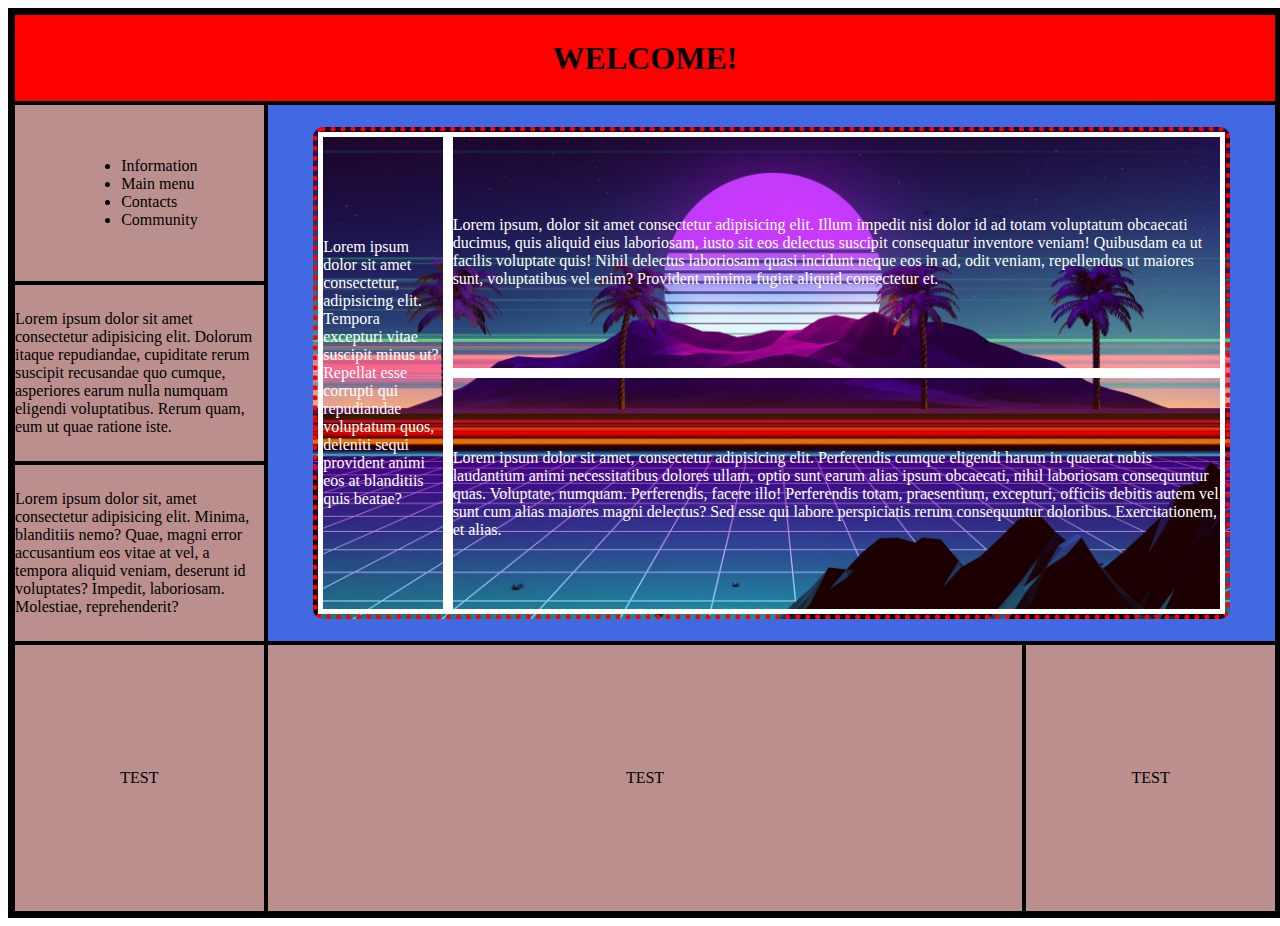
==== index.html @ 9025fb97 "first commit" ====
<!DOCTYPE html>
<html lang="en">
    <head>
        <meta charset="UTF-8">
        <meta http-equiv="X-UA-Compatible" content="IE=edge">
        <meta name="viewport" content="width=device-width, initial-scale=1.0">
        <link rel="stylesheet" href="style.css">
        <title>Document</title>
    </head>
    <body>
        <div class="wrapper">
            <div class="child first">
                <h1>WELCOME!</h1>
            </div>
            <div class="child second">
                <ul>
                    <li>Information</li>
                    <li>Main menu</li>
                    <li>Contacts</li>
                    <li>Community</li>
                </ul>
            </div>
            <div class="child third">
                <p>
                    Lorem ipsum dolor sit amet consectetur adipisicing elit. Dolorum itaque repudiandae, cupiditate rerum suscipit recusandae quo cumque, asperiores earum nulla numquam eligendi voluptatibus. Rerum quam, eum ut quae ratione iste.
                </p>
            </div>
            <div class="child fourth">
                <p>
                    Lorem ipsum dolor sit, amet consectetur adipisicing elit. Minima, blanditiis nemo? Quae, magni error accusantium eos vitae at vel, a tempora aliquid veniam, deserunt id voluptates? Impedit, laboriosam. Molestiae, reprehenderit?
                </p>
            </div>
            <div class="child fifth">TEST</div>
            <div class="child six">TEST</div>
            <div class="child seven">TEST</div>
            <div class="child eight">
                <div class="info">
                    <div class="box one">
                        <p>
                            Lorem ipsum dolor sit amet consectetur, adipisicing elit. Tempora excepturi vitae suscipit minus ut? Repellat esse corrupti qui repudiandae voluptatum quos, deleniti sequi provident animi eos at blanditiis quis beatae?
                        </p>
                    </div>
                    <div class="box two">
                        <p>
                            Lorem ipsum, dolor sit amet consectetur adipisicing elit. Illum impedit nisi dolor id ad totam voluptatum obcaecati ducimus, quis aliquid eius laboriosam, iusto sit eos delectus suscipit consequatur inventore veniam!
                            Quibusdam ea ut facilis voluptate quis! Nihil delectus laboriosam quasi incidunt neque eos in ad, odit veniam, repellendus ut maiores sunt, voluptatibus vel enim? Provident minima fugiat aliquid consectetur et.
                        </p>
                    </div>
                    <div class="box three">
                        <p>
                            Lorem ipsum dolor sit amet, consectetur adipisicing elit. Perferendis cumque eligendi harum in quaerat nobis laudantium animi necessitatibus dolores ullam, optio sunt earum alias ipsum obcaecati, nihil laboriosam consequuntur quas.
                            Voluptate, numquam. Perferendis, facere illo! Perferendis totam, praesentium, excepturi, officiis debitis autem vel sunt cum alias maiores magni delectus? Sed esse qui labore perspiciatis rerum consequuntur doloribus. Exercitationem, et alias.
                        </p>
                    </div>
                </div>
            </div>
        </div>
    </body>
</html>
---- style.css ----
.wrapper {
    width: 100%;
    height: 100vh;
    border: 5px solid black;
    display: grid;
    grid-template-rows: 1fr 2fr 2fr 2fr 3fr;
    grid-template-columns: 1fr 3fr 1fr;
}

.child {
    display: flex;
    align-items: center;
    justify-content: center;
    border: 2px solid black;
    background-color: rosybrown;
}

.info {
    height: 90%;
    width: 90%;
    border: 5px dotted red;
    background-image: url("./images/wp5437792.jpg");
    background-position: center;
    background-size: cover;
    display: grid;
    grid-template-rows: 1fr 1fr;
    grid-template-columns: 1fr 3fr 3fr;
    color: white;
    border-radius: 10px;
}

.box {
    display: flex;
    align-items: center;
    justify-content: center;
    border: 5px solid white;
}

.one {
    grid-column-start: 1;
    grid-column-end: 2;
    grid-row-start: 3;
    grid-row-end: 1;
}

.two {
    grid-column-start: 2;
    grid-column-end: 4;
}

.three {
    grid-column-start: 2;
    grid-column-end: 4;
}


.first {
    grid-column-start: 1;
    grid-column-end: 4;
    grid-row-start: 1;
    grid-row-end: 1;
    background-color: red;
}

.second {
    grid-column-start: 1;
    grid-column-end: 2;
}

.third {
    grid-column-start: 1;
    grid-column-end: 2;
}

.fourth {
    grid-column-start: 1;
    grid-column-end: 2;
}

.fifth {
    grid-column-start: 1;
    grid-column-end: 2;
}

.six {
    grid-column-start: 3;
    grid-column-end: 2;
}

.seven {
    grid-column-start: 3;
    grid-column-end: 4;
}

.eight {
    grid-column-start: 2;
    grid-column-end: 4;
    grid-row-start: 2;
    grid-row-end: 5;
    background-color: royalblue;
}
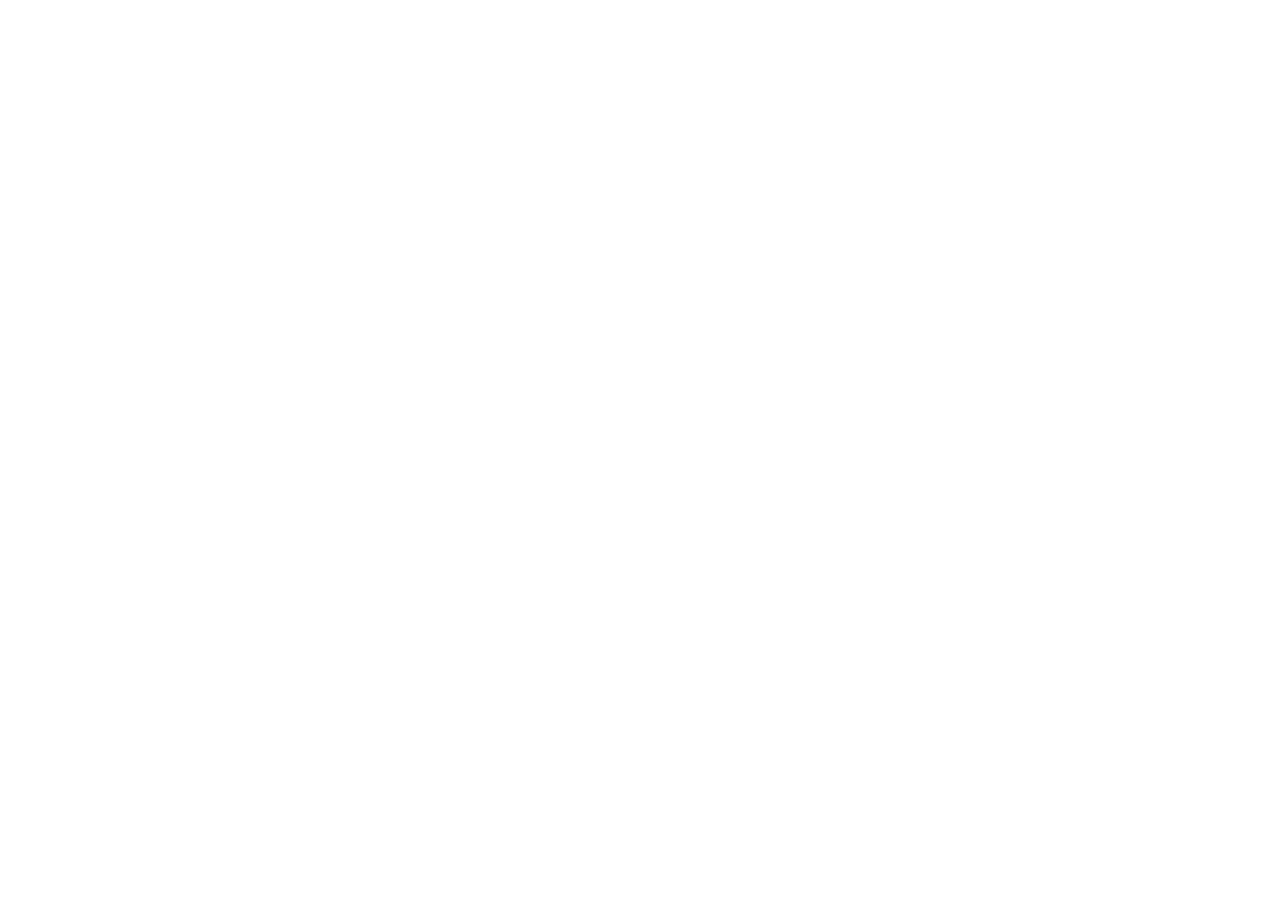
==== commit 8c9812bb: "Adding Files" ====
--- a/index.html
+++ b/index.html
@@ -8,52 +8,6 @@
         <title>Document</title>
     </head>
     <body>
-        <div class="wrapper">
-            <div class="child first">
-                <h1>WELCOME!</h1>
-            </div>
-            <div class="child second">
-                <ul>
-                    <li>Information</li>
-                    <li>Main menu</li>
-                    <li>Contacts</li>
-                    <li>Community</li>
-                </ul>
-            </div>
-            <div class="child third">
-                <p>
-                    Lorem ipsum dolor sit amet consectetur adipisicing elit. Dolorum itaque repudiandae, cupiditate rerum suscipit recusandae quo cumque, asperiores earum nulla numquam eligendi voluptatibus. Rerum quam, eum ut quae ratione iste.
-                </p>
-            </div>
-            <div class="child fourth">
-                <p>
-                    Lorem ipsum dolor sit, amet consectetur adipisicing elit. Minima, blanditiis nemo? Quae, magni error accusantium eos vitae at vel, a tempora aliquid veniam, deserunt id voluptates? Impedit, laboriosam. Molestiae, reprehenderit?
-                </p>
-            </div>
-            <div class="child fifth">TEST</div>
-            <div class="child six">TEST</div>
-            <div class="child seven">TEST</div>
-            <div class="child eight">
-                <div class="info">
-                    <div class="box one">
-                        <p>
-                            Lorem ipsum dolor sit amet consectetur, adipisicing elit. Tempora excepturi vitae suscipit minus ut? Repellat esse corrupti qui repudiandae voluptatum quos, deleniti sequi provident animi eos at blanditiis quis beatae?
-                        </p>
-                    </div>
-                    <div class="box two">
-                        <p>
-                            Lorem ipsum, dolor sit amet consectetur adipisicing elit. Illum impedit nisi dolor id ad totam voluptatum obcaecati ducimus, quis aliquid eius laboriosam, iusto sit eos delectus suscipit consequatur inventore veniam!
-                            Quibusdam ea ut facilis voluptate quis! Nihil delectus laboriosam quasi incidunt neque eos in ad, odit veniam, repellendus ut maiores sunt, voluptatibus vel enim? Provident minima fugiat aliquid consectetur et.
-                        </p>
-                    </div>
-                    <div class="box three">
-                        <p>
-                            Lorem ipsum dolor sit amet, consectetur adipisicing elit. Perferendis cumque eligendi harum in quaerat nobis laudantium animi necessitatibus dolores ullam, optio sunt earum alias ipsum obcaecati, nihil laboriosam consequuntur quas.
-                            Voluptate, numquam. Perferendis, facere illo! Perferendis totam, praesentium, excepturi, officiis debitis autem vel sunt cum alias maiores magni delectus? Sed esse qui labore perspiciatis rerum consequuntur doloribus. Exercitationem, et alias.
-                        </p>
-                    </div>
-                </div>
-            </div>
-        </div>
+        <script src="index.js"></script>
     </body>
 </html>
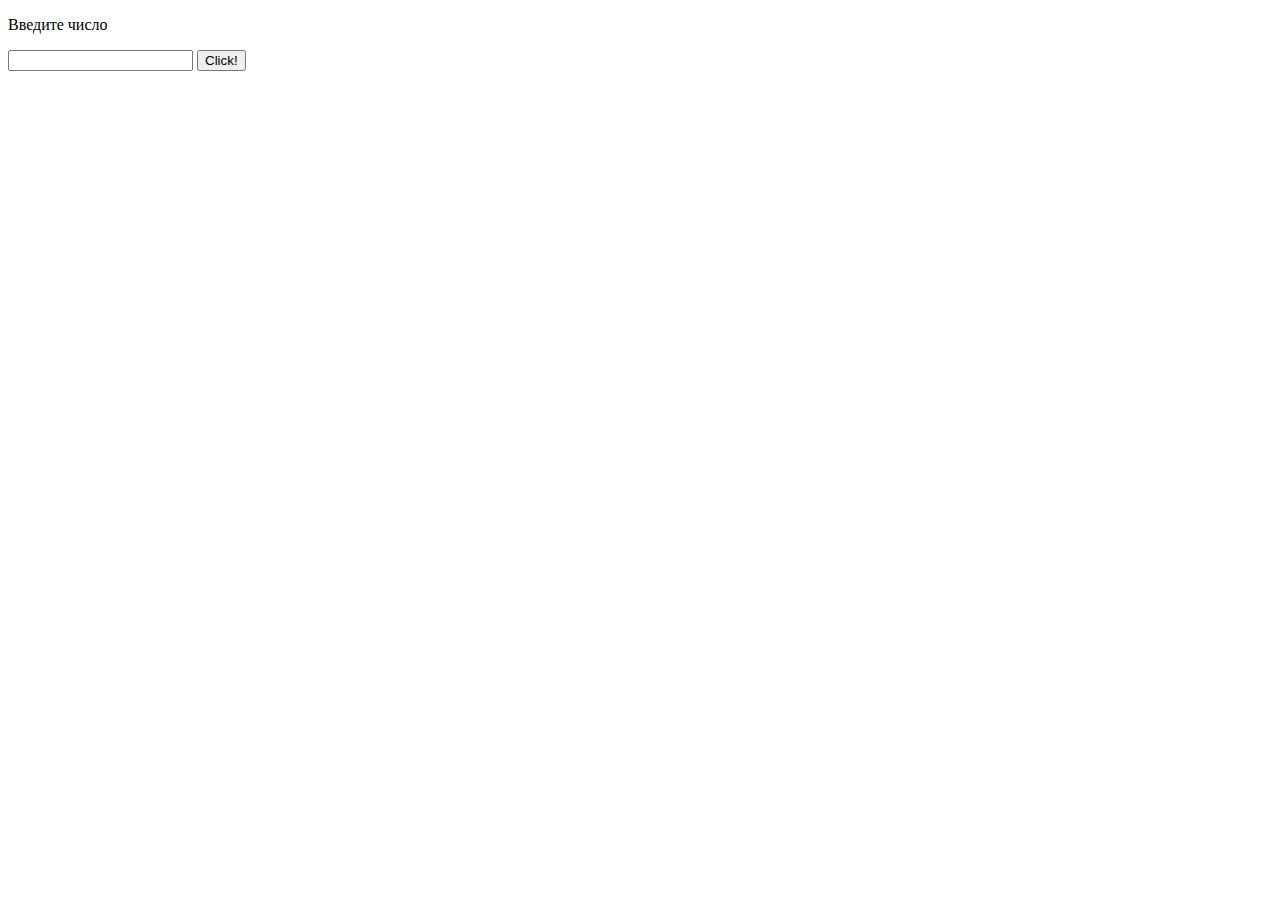
==== commit 0846fa1c: "first commit" ====
--- a/index.html
+++ b/index.html
@@ -4,10 +4,12 @@
         <meta charset="UTF-8">
         <meta http-equiv="X-UA-Compatible" content="IE=edge">
         <meta name="viewport" content="width=device-width, initial-scale=1.0">
-        <link rel="stylesheet" href="style.css">
         <title>Document</title>
     </head>
     <body>
+        <p id="message">Введите число</p>
+        <input id="inp" type="number">
+        <button id="btn">Click!</button>
         <script src="index.js"></script>
     </body>
 </html>
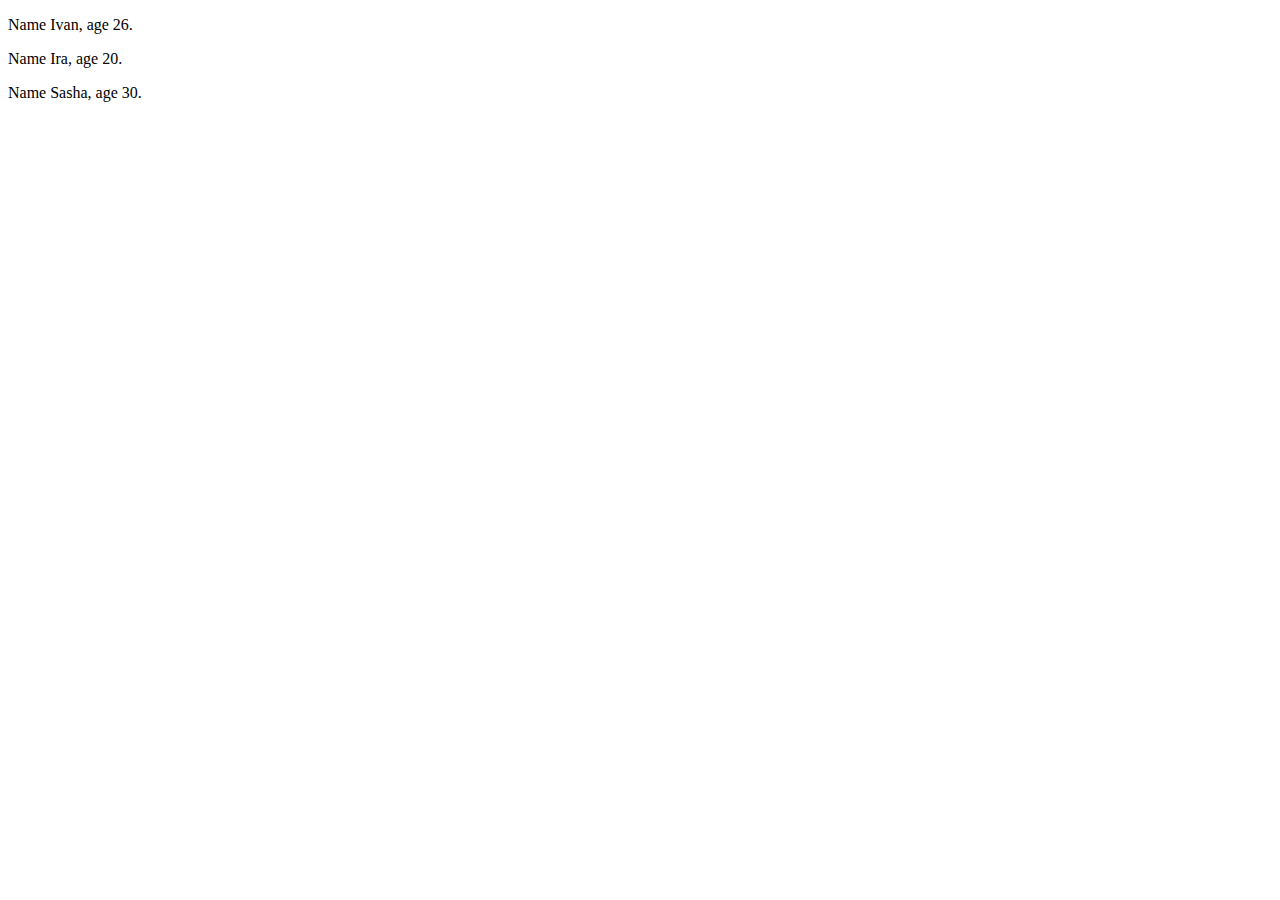
==== commit 537387b7: "first commit" ====
--- a/index.html
+++ b/index.html
@@ -7,9 +7,6 @@
         <title>Document</title>
     </head>
     <body>
-        <p id="message">Введите число</p>
-        <input id="inp" type="number">
-        <button id="btn">Click!</button>
-        <script src="index.js"></script>
+        <script src="./index.js"></script>
     </body>
 </html>
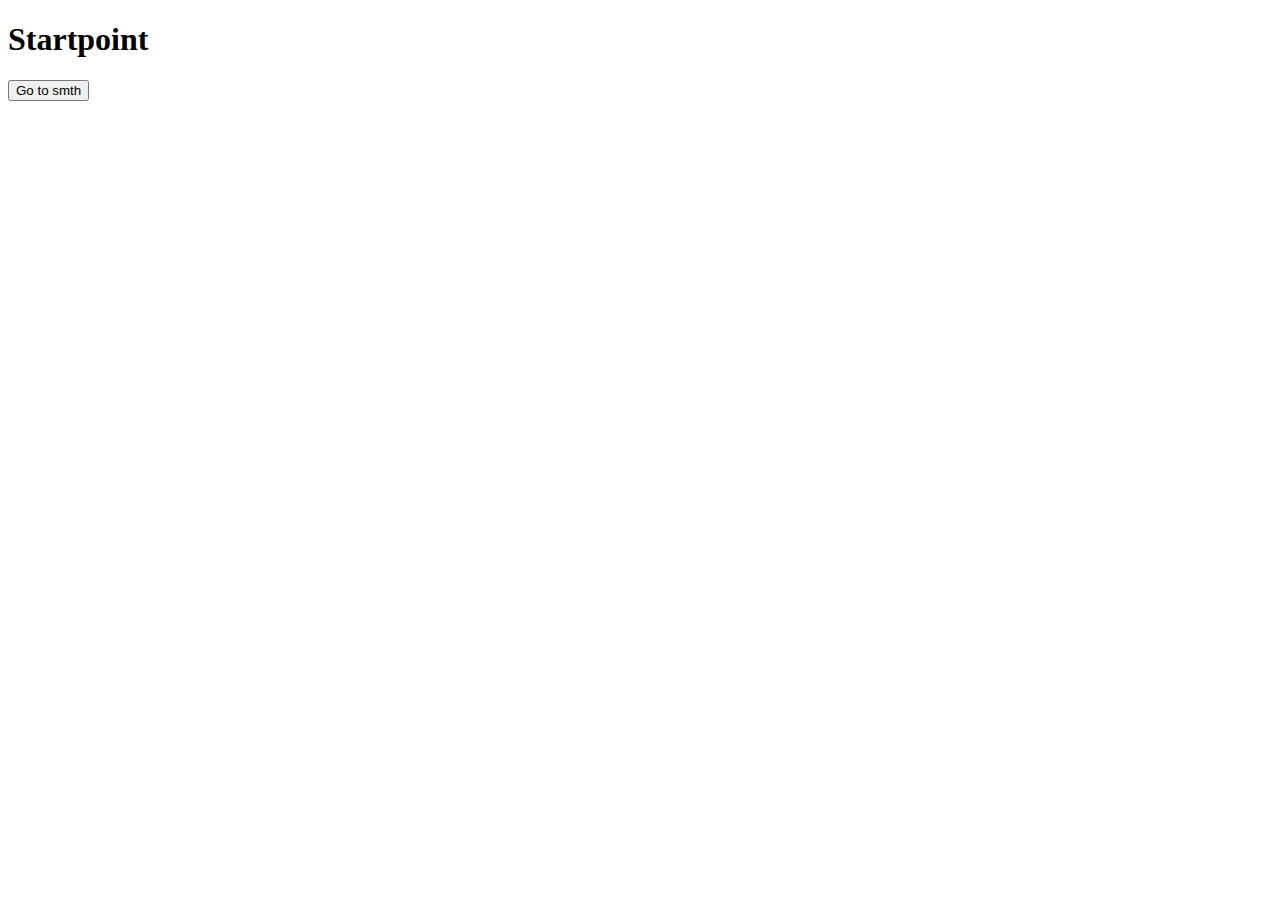
==== commit 97912c54: "first commit" ====
--- a/index.html
+++ b/index.html
@@ -4,9 +4,11 @@
         <meta charset="UTF-8">
         <meta http-equiv="X-UA-Compatible" content="IE=edge">
         <meta name="viewport" content="width=device-width, initial-scale=1.0">
-        <title>Document</title>
+        <title>Startpoint</title>
     </head>
     <body>
+        <h1>Startpoint</h1>
+        <button id="btn">Go to smth</button>
         <script src="./index.js"></script>
     </body>
 </html>
